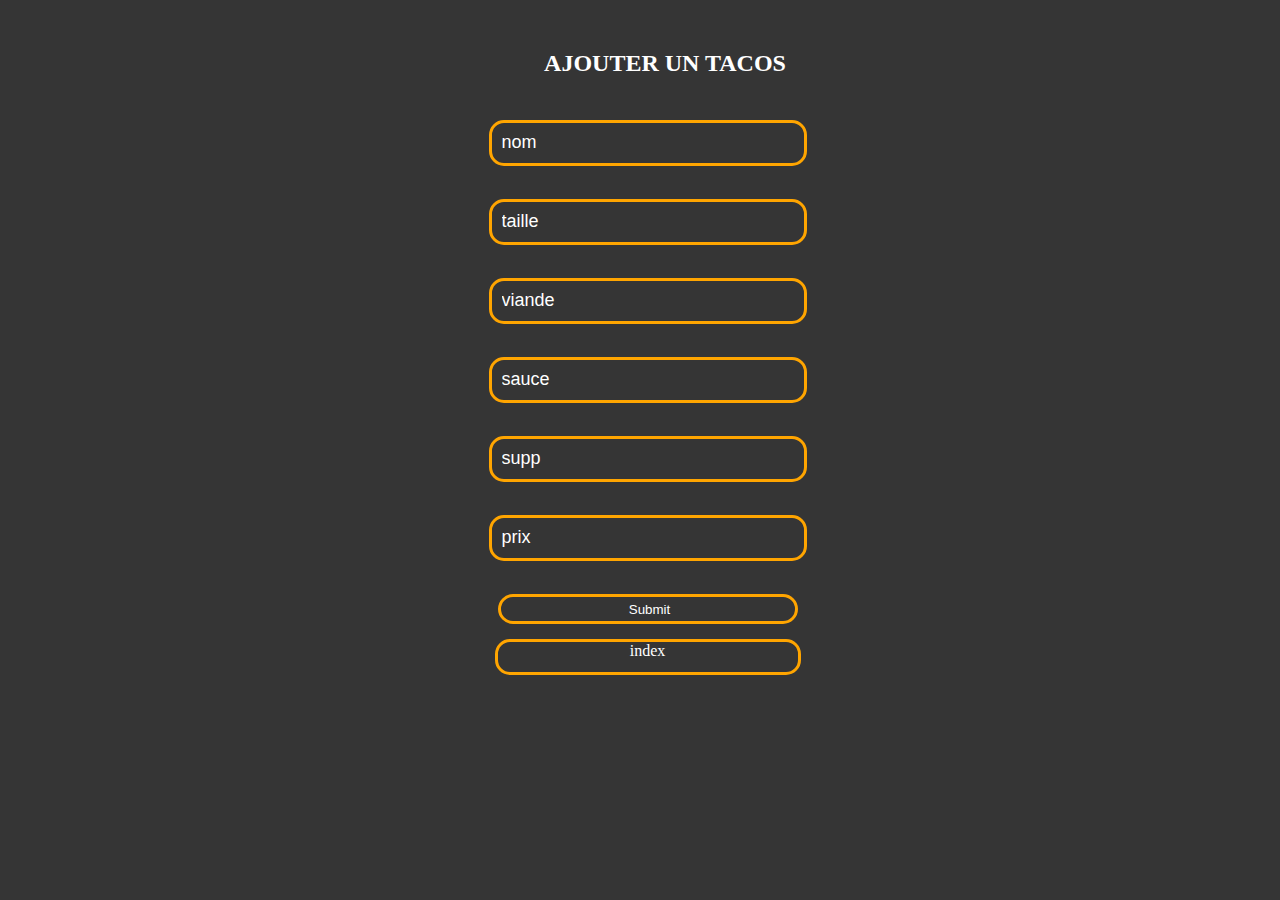
==== src/main/resources/templates/form.html @ c05e7c31 "Hotfix Security + ajusting UI" ====
<!DOCTYPE html>
<html>
<head>
  <meta charset="UTF-8">
  <title>HEH Tacos</title>
  <style>
    html{
      background-color: rgb(53,53,53);
      color:white;
    }
    h2{
      text-transform:uppercase;
      margin-left: 50px;
      text-align : center;
      margin-top:50px;
      margin-bottom:0px;

    }
    form{
      margin-top:10px;
      display:flex;
      align-items: center;
      flex-direction: column;
    }
    input{
      margin-top:15px;
      margin-left:15px;
      width:300px;
      height:30px;
      background-color:rgb(53,53,53);
      color:white;
      border-radius: 15px ;
      border : 3px solid orange;
      padding-left:10px;
      padding-top:5px;
      padding-bottom:5px;
    }
    ::placeholder{
      color : #fff ;
      font-size: large;
    }
    #btn_div {
      display: flex;
      justify-content: center;
      text-align: center;
    }
    #btn_a {
      margin-top:15px;
      margin-left:15px;
      width:300px;
      height: 30px;
      color:white;
      border-radius: 15px ;
      border : 3px solid orange;
      text-decoration: none;
      padding:0px;
    }
  </style>
</head>
<body>
<h2> Ajouter un tacos </h2>
<form method="post" name="addTacos" action="/addTacos">
  <input name="id" placeholder="id" value="0" style="display: none" required/><br>
  <input name="nom" placeholder="nom" required/><br>
  <input name="taille" placeholder="taille" required/><br>
  <input name="viande" placeholder="viande" required/><br>
  <input name="sauce" placeholder="sauce" required/><br>
  <input name="supp" placeholder="supp" required/><br>
  <input name="prix" placeholder="prix" min="0" type="number" required/><br>
  <input type="submit"/>
</form>
<div id="btn_div">
  <a id="btn_a" th:href="@{'/'}">index</a>
</div>
</body>
</html>
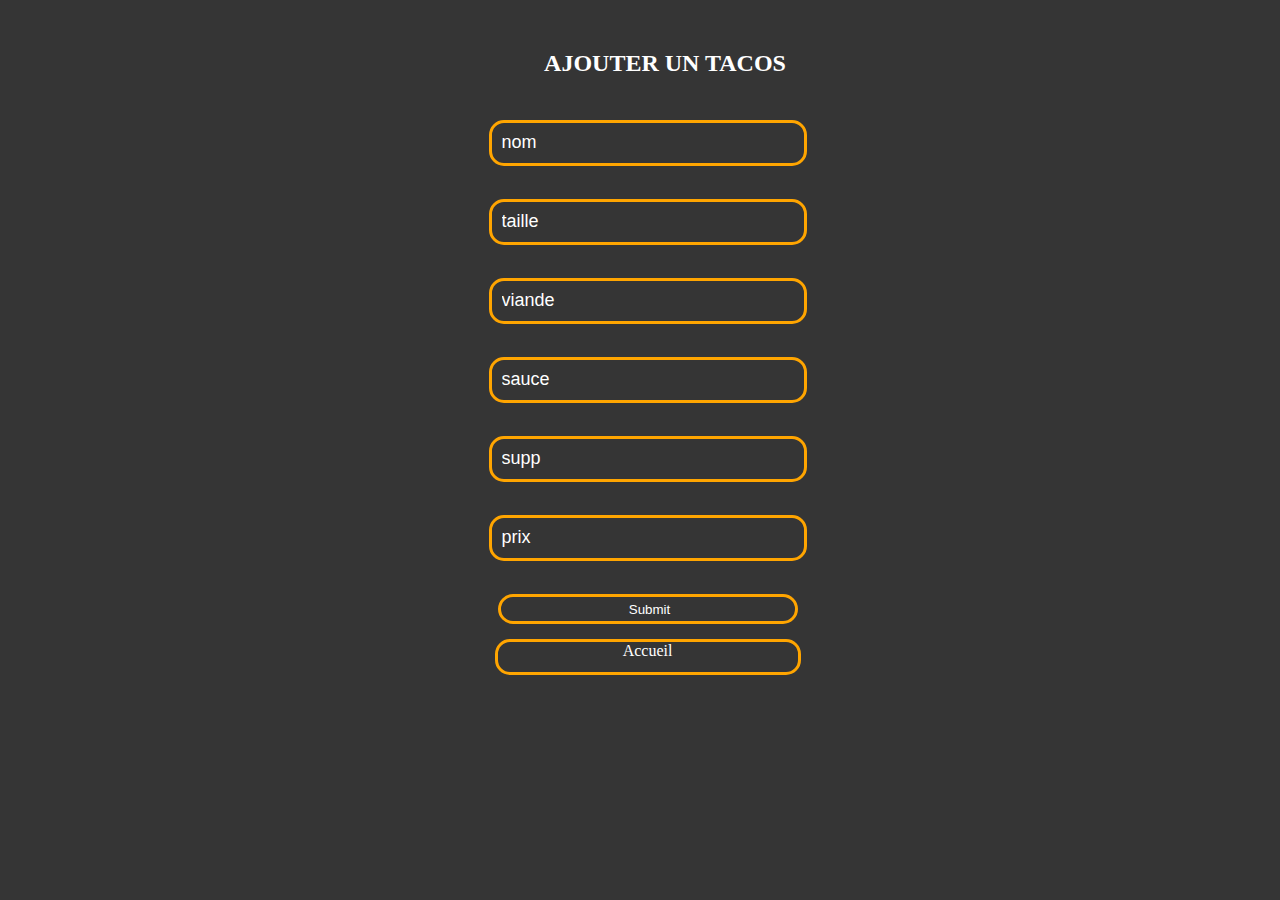
==== commit f9629740: "Debugging auth" ====
--- a/src/main/resources/templates/form.html
+++ b/src/main/resources/templates/form.html
@@ -70,7 +70,7 @@
   <input type="submit"/>
 </form>
 <div id="btn_div">
-  <a id="btn_a" th:href="@{'/'}">index</a>
+  <a id="btn_a" th:href="@{'/'}">Accueil</a>
 </div>
 </body>
 </html>